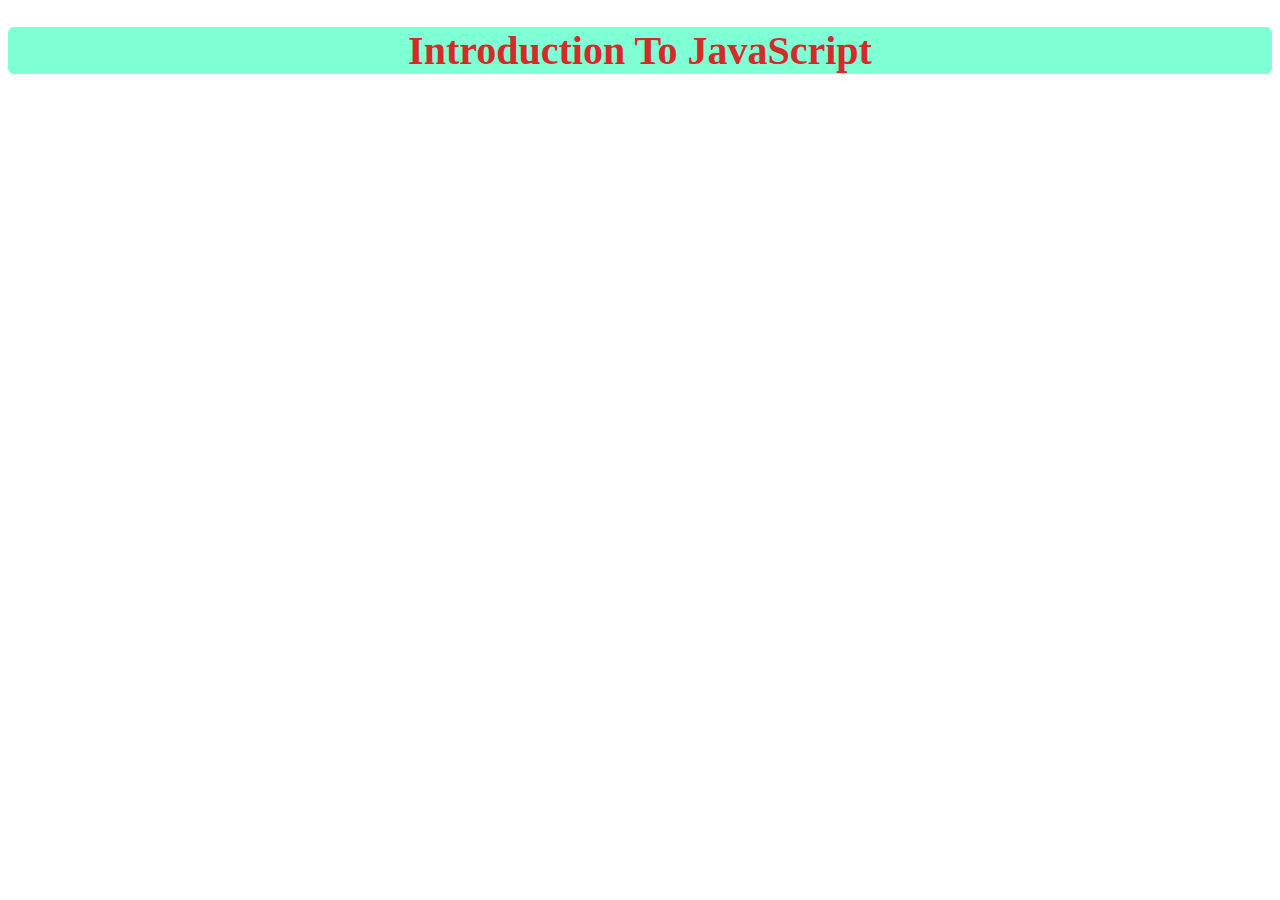
==== index.html @ 95dcb39d "adding all file" ====
<!DOCTYPE html>
<html lang="en">
<head>
    <link rel="stylesheet" href="src/style.css">
    <meta charset="UTF-8">
    <meta name="viewport" content="width=device-width, initial-scale=1.0">
    <title>Introduction To JavaScript</title>
</head>
<body>
    <h1>Introduction To JavaScript</h1>
    <!-- <script>
        alert(' Hi Rejoice Fiamor is my name');
        alert(' I am 25 years of age');
        alert(' I love singing');
</script> -->
<script src="src/index.js"></script>
</body>
</html>
---- src/style.css ----
h1{
    font-size: 40px;
    background-color: aquamarine;
    border-radius: 6px;
    text-align: center;
    color: rgb(213, 42, 42);
}
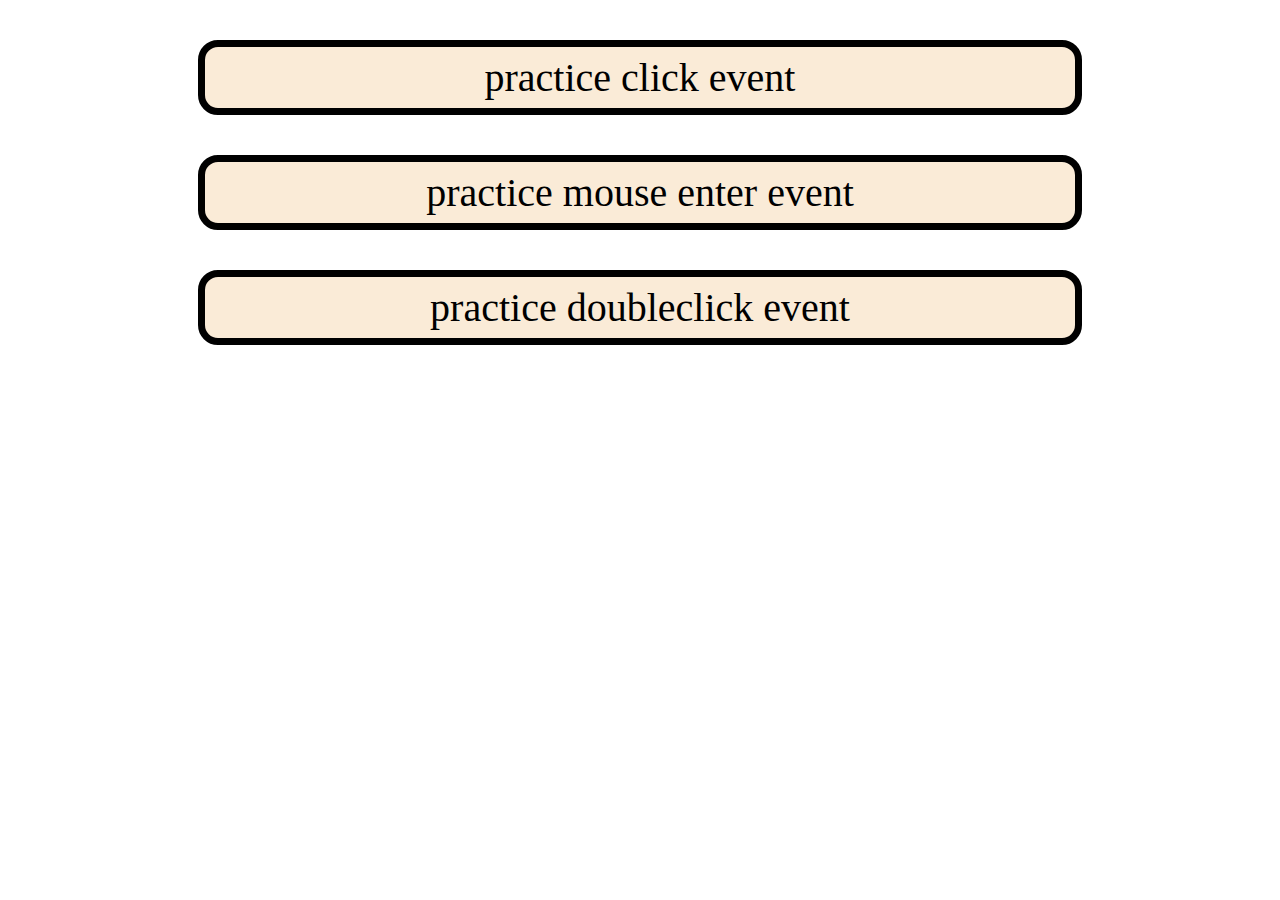
==== commit 24c193af: "adding all changes" ====
--- a/index.html
+++ b/index.html
@@ -1,4 +1,4 @@
-<!DOCTYPE html>
+ <!DOCTYPE html>
 <html lang="en">
 <head>
     <link rel="stylesheet" href="src/style.css">
@@ -7,12 +7,22 @@
     <title>Introduction To JavaScript</title>
 </head>
 <body>
-    <h1>Introduction To JavaScript</h1>
-    <!-- <script>
+    <div class="paragraph">
+        <p id="pone">practice click event</p>
+        <p id="ptwo">practice mouse enter event</p>
+        <p id="pthree">practice doubleclick event</p>
+        <p id="pfour">you found me</p>
+    </div>
+    <!-- <h1>Introduction To JavaScript</h1>
+     <script>
         alert(' Hi Rejoice Fiamor is my name');
         alert(' I am 25 years of age');
         alert(' I love singing');
 </script> -->
-<script src="src/index.js"></script>
+<script src="src/index.js"></script> 
+<!-- <h1>Datatypes</h1>
+<h1 id="mama">if else statement/condition</h1> --> 
+
+
 </body>
 </html>--- a/src/style.css
+++ b/src/style.css
@@ -1,7 +1,22 @@
-h1{
+/* h1{
     font-size: 40px;
     background-color: aquamarine;
     border-radius: 6px;
     text-align: center;
     color: rgb(213, 42, 42);
-}+} */
+.paragraph{
+    width: 70%;
+    margin: 0 auto;
+
+}
+p{
+    text-align: center;
+    background-color: antiquewhite;
+    border-radius: 20px;
+    font-size: 40px;
+    padding: 7px;
+    border: 7px solid black;
+
+}
+#pfour{ display: none;}
